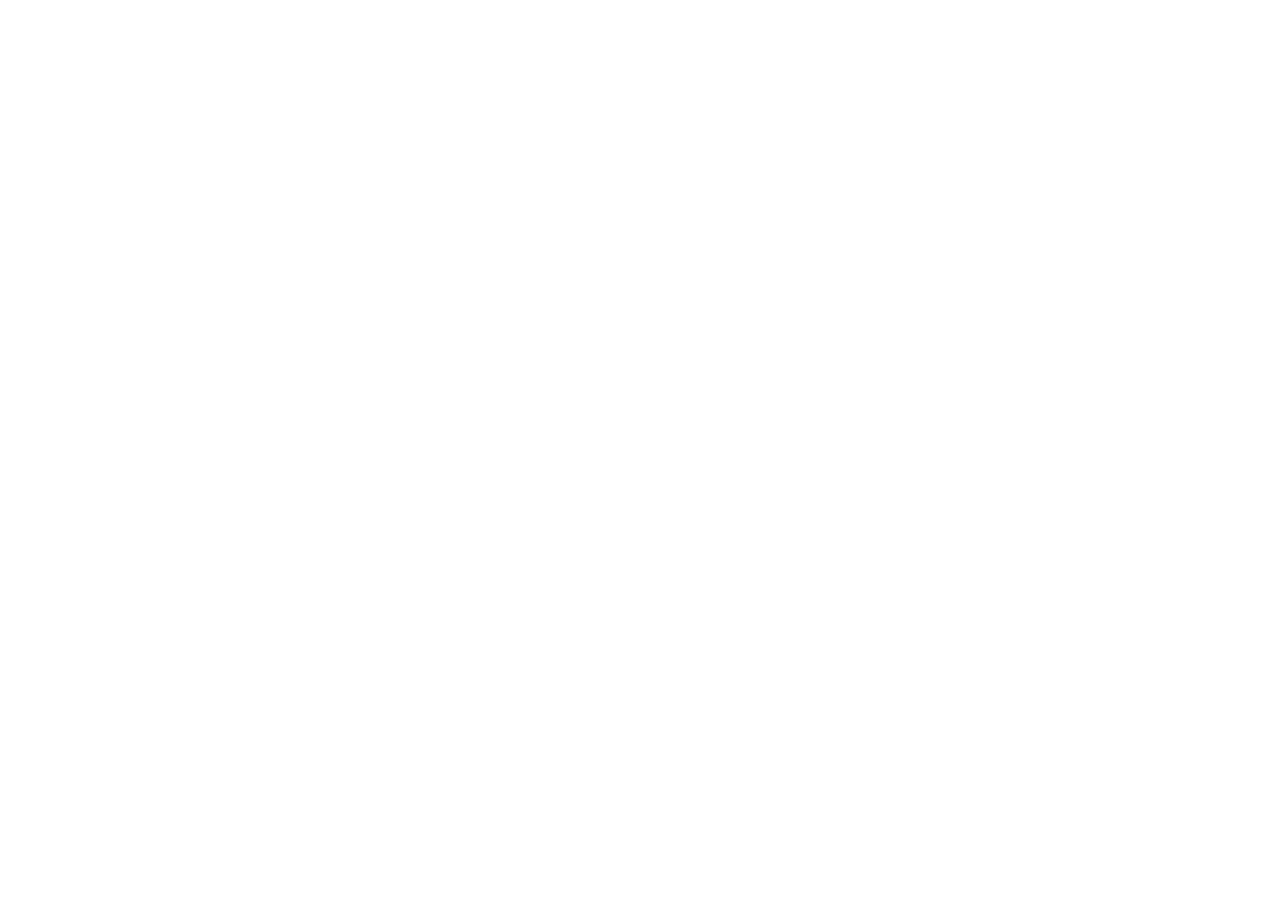
==== index.html @ 01376e78 "Hangman-Game" ====
<!DOCTYPE html>
<html lang="en">
<head>
    <meta charset="UTF-8">
    <meta name="viewport" content="width=device-width, initial-scale=1.0">
    <meta http-equiv="X-UA-Compatible" content="ie=edge">
    <title>Document</title>
</head>
<body>
    

    <script>
    
    </script>
</body>
</html>
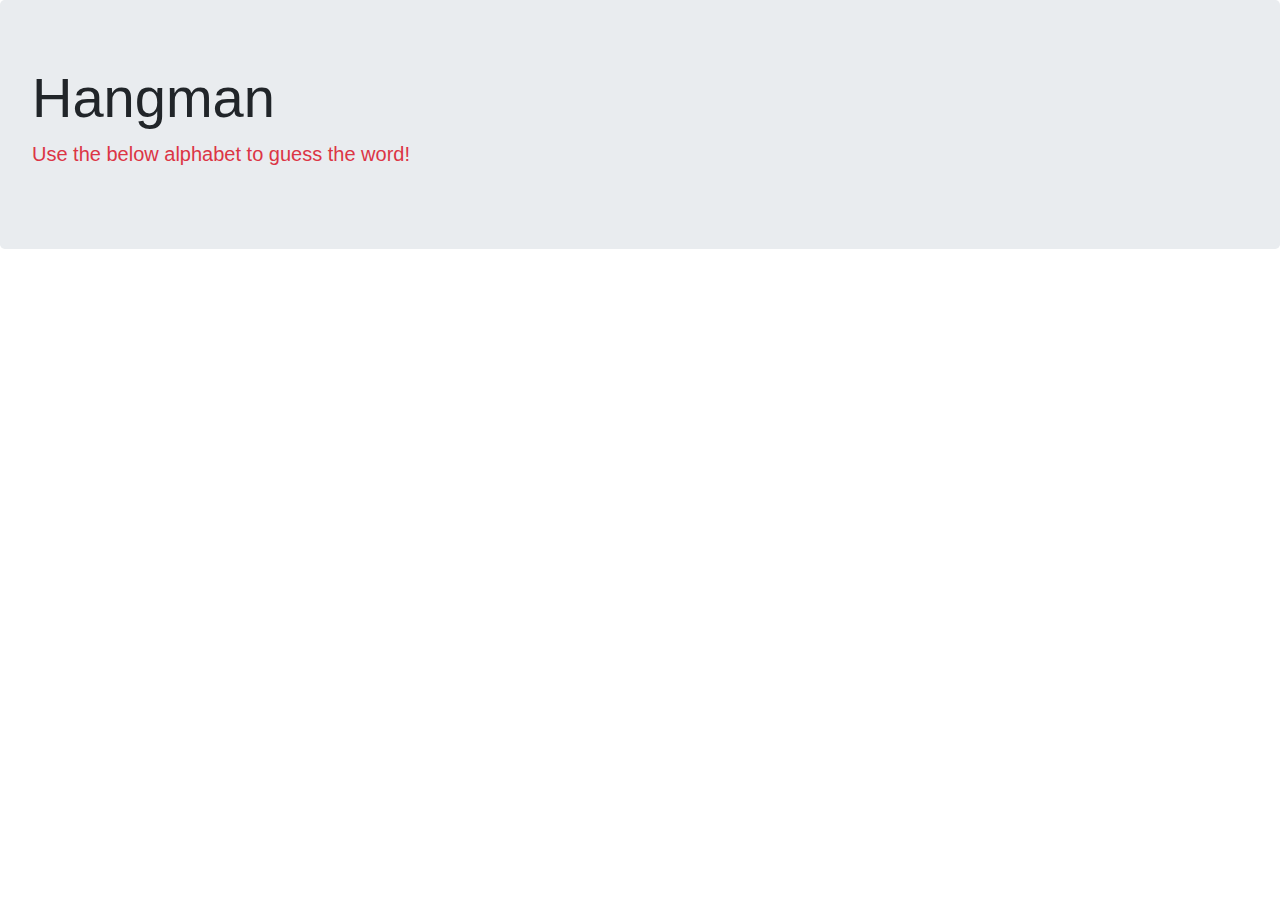
==== commit db9fbd10: "Hangman-Game" ====
--- a/index.html
+++ b/index.html
@@ -1,16 +1,28 @@
 <!DOCTYPE html>
 <html lang="en">
+
 <head>
     <meta charset="UTF-8">
-    <meta name="viewport" content="width=device-width, initial-scale=1.0">
+    <meta name="viewport" content="width=device-width, initial-scale=1, shrink-to-fit=no">
     <meta http-equiv="X-UA-Compatible" content="ie=edge">
-    <title>Document</title>
+    <title>Beth Arnold</title>
+
+    <link rel="stylesheet" href="https://maxcdn.bootstrapcdn.com/bootstrap/4.0.0/css/bootstrap.min.css" integrity="sha384-Gn5384xqQ1aoWXA+058RXPxPg6fy4IWvTNh0E263XmFcJlSAwiGgFAW/dAiS6JXm"
+        crossorigin="anonymous">
+    <link rel="stylesheet" href="assets/css/style.css">
+
 </head>
+
 <body>
-    
 
-    <script>
-    
+    <div class="jumbotron">
+        <h1 class="display-4">Hangman
+        </h1>
+        <p class="lead text-danger">Use the below alphabet to guess the word!</p>
+    </div>
+
+<script src="assets/javascript/game.js">
     </script>
 </body>
+
 </html>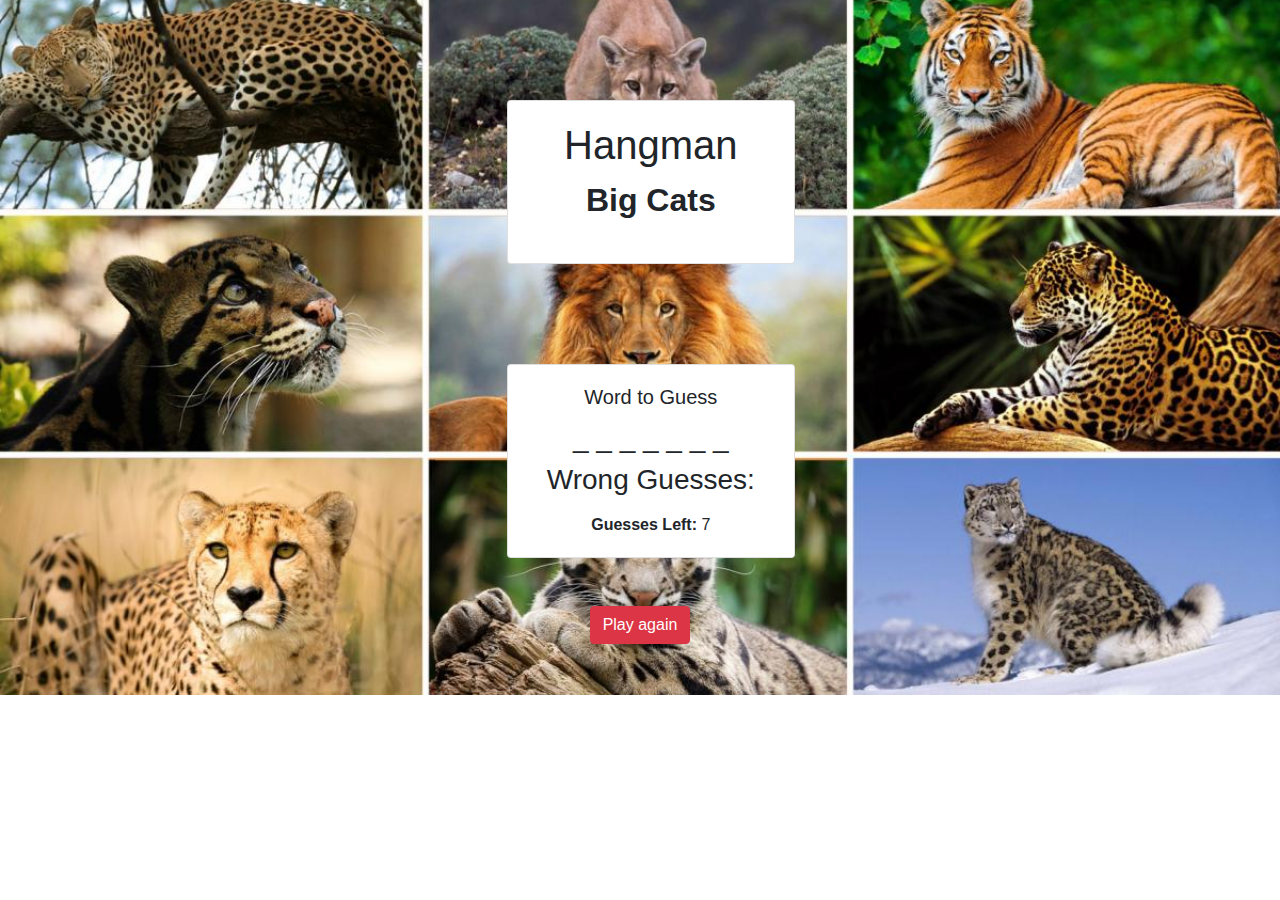
==== commit 943bbdab: "Hangman-Game" ====
--- a/index.html
+++ b/index.html
@@ -13,16 +13,64 @@
 
 </head>
 
-<body>
+<body class="text-center">
+    <div class="container">
+    <div class="row">
+        <div class="col-md-12 col-sm-6"
 
-    <div class="jumbotron">
-        <h1 class="display-4">Hangman
-        </h1>
-        <p class="lead text-danger">Use the below alphabet to guess the word!</p>
+    <form class="form-signin">
+
+        <div class="card" style="width: 18rem;">
+            <div class="card-body">
+                <h1 class="card-title">Hangman</h1>
+                <h2 class="display-5">
+                    <strong>Big Cats</strong>
+                </h2>
+            </div>
+
+            <p id="you-win">
+                <strong></strong>
+            </p>
+        </div>
+
+        <div class="card" style="width: 18rem;">
+            <div class="card-body">
+                <h5 class="card-title">Word to Guess</h5>
+                <h3 id="blanks"></h3>
+                <div>
+                    <h1 class="h3 mb-3 font-weight-normal">Wrong Guesses:</h1>
+                    <span id="wrong-guesses"></span>
+                </div>
+
+                <div>
+                    <strong>Guesses Left: </strong>
+                    <span id="guessesRemaining"></span>
+                </div>
+
+            </div>
+        </div>
+
+        <!-- <h3 id="word-blanks"></h3> -->
+
+
+
+        <br>
+        <br>
+
+
+        <a href=hangman.html>
+            <button type="button" class="btn btn-danger">Play again</button>
+        </a>
+
+        <br>
+        <br>
     </div>
+</div>
+</div>
 
-<script src="assets/javascript/game.js">
-    </script>
+        <script type="text/javascript" src="assets/javascript/game3.js"></script>
+
 </body>
 
+
 </html>--- a/assets/css/style.css
+++ b/assets/css/style.css
@@ -0,0 +1,19 @@
+body {
+    background: url(../images/bigcats4.jpg) no-repeat center;
+    background-size: cover;
+}
+
+
+.card {
+    align-self: center;
+    margin-left: 38%;
+    margin-top: 100px;
+}
+
+.jumbotron {
+    height: 130px;
+    text-align: center;
+    margin: 0px;
+    padding: 20px;
+
+}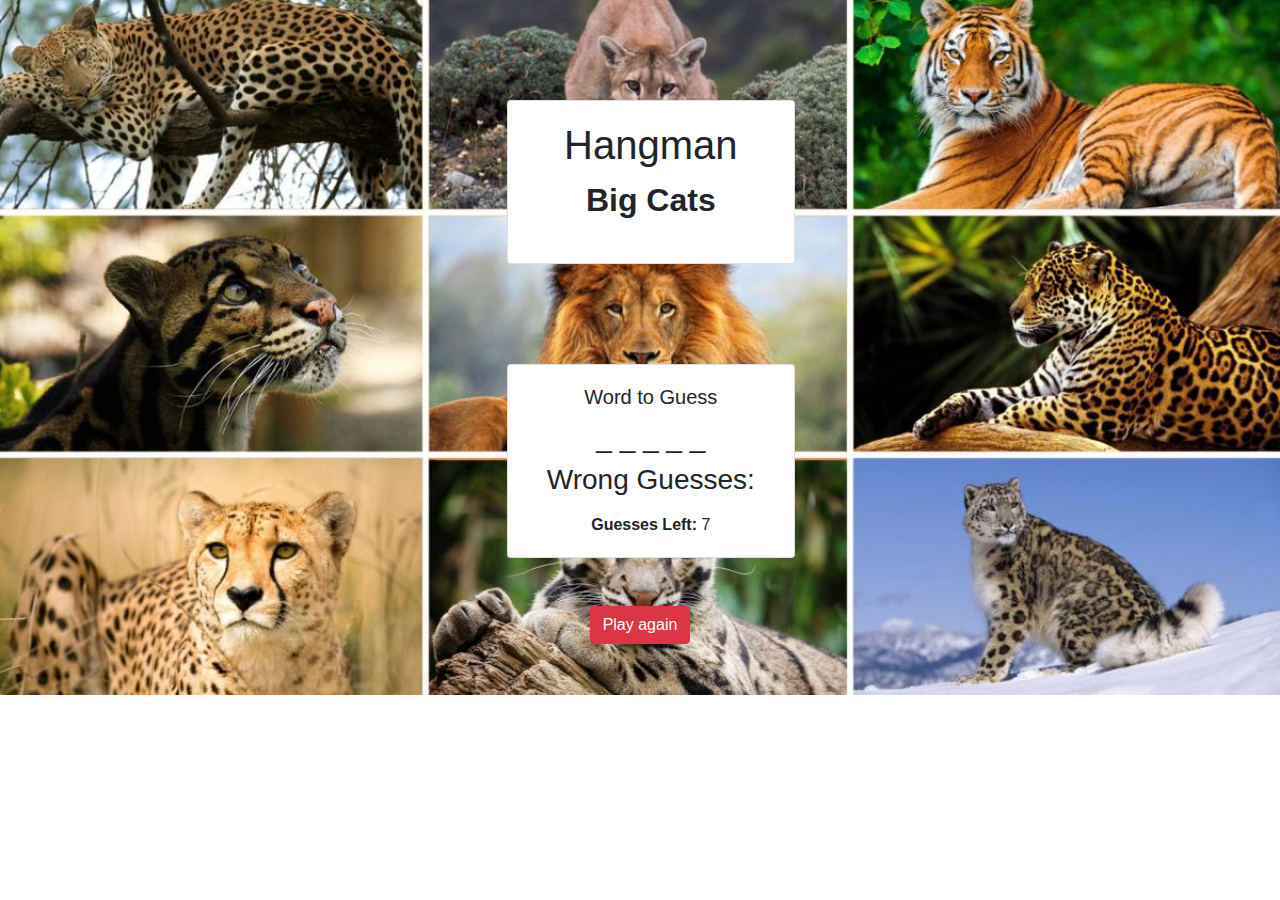
==== commit ec591548: "Hangman-Game" ====
--- a/index.html
+++ b/index.html
@@ -58,7 +58,7 @@
         <br>
 
 
-        <a href=hangman.html>
+        <a href=index.html>
             <button type="button" class="btn btn-danger">Play again</button>
         </a>
 
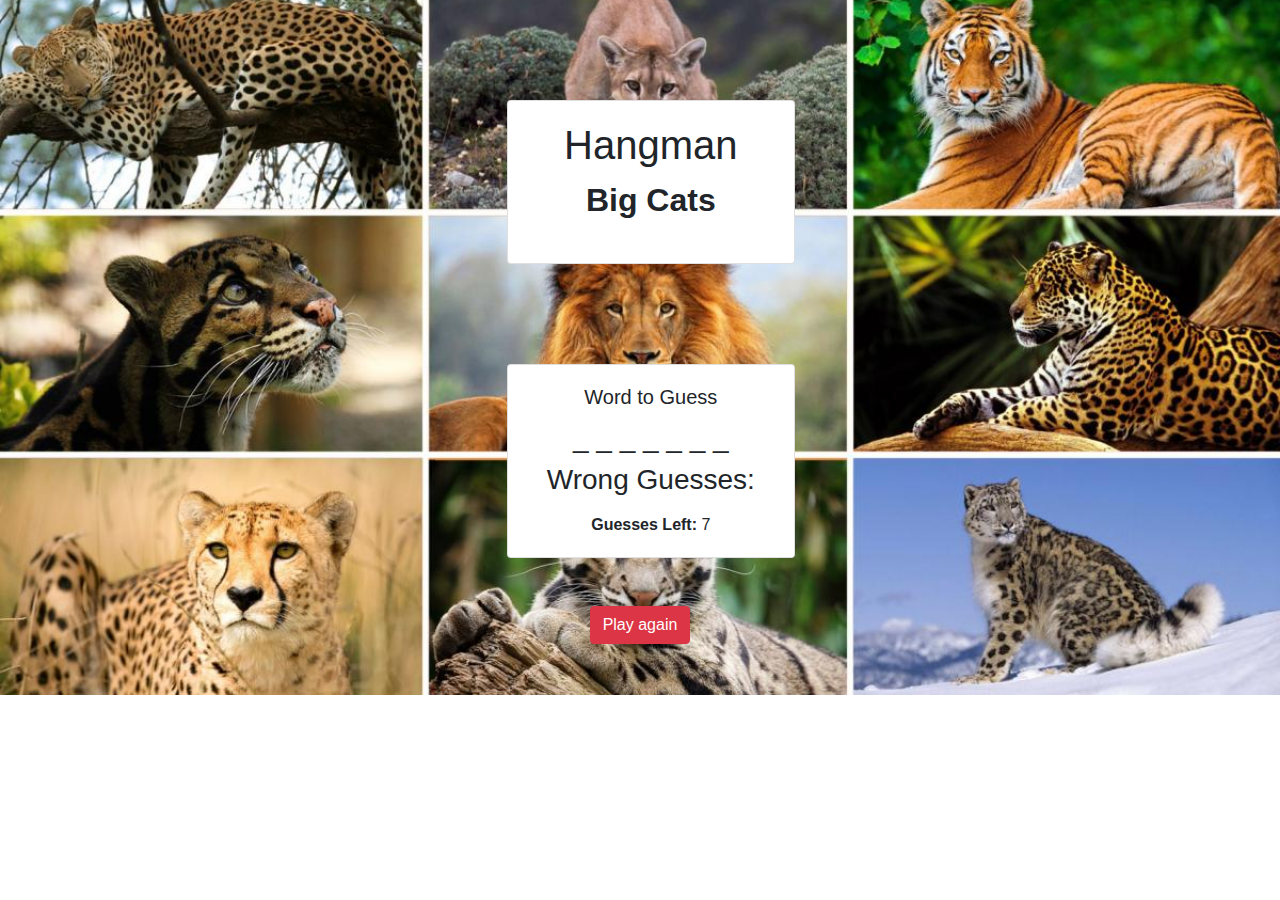
==== commit 21066083: "Hangman-Game" ====
--- a/index.html
+++ b/index.html
@@ -15,62 +15,53 @@
 
 <body class="text-center">
     <div class="container">
-    <div class="row">
-        <div class="col-md-12 col-sm-6"
+        <div class="row">
+            <div class="col-md-12 col-sm-6" form class="form-signin">
 
-    <form class="form-signin">
+                <div class="card" style="width: 18rem;">
+                    <div class="card-body">
+                        <h1 class="card-title">Hangman</h1>
+                        <h2 class="display-5">
+                            <strong>Big Cats</strong>
+                        </h2>
+                    </div>
 
-        <div class="card" style="width: 18rem;">
-            <div class="card-body">
-                <h1 class="card-title">Hangman</h1>
-                <h2 class="display-5">
-                    <strong>Big Cats</strong>
-                </h2>
-            </div>
-
-            <p id="you-win">
-                <strong></strong>
-            </p>
-        </div>
-
-        <div class="card" style="width: 18rem;">
-            <div class="card-body">
-                <h5 class="card-title">Word to Guess</h5>
-                <h3 id="blanks"></h3>
-                <div>
-                    <h1 class="h3 mb-3 font-weight-normal">Wrong Guesses:</h1>
-                    <span id="wrong-guesses"></span>
+                    <p id="you-win">
+                    </p>
                 </div>
 
-                <div>
-                    <strong>Guesses Left: </strong>
-                    <span id="guessesRemaining"></span>
+                <div class="card" style="width: 18rem;">
+                    <div class="card-body">
+                        <h5 class="card-title">Word to Guess</h5>
+                        <h3 id="blanks"></h3>
+                        <div>
+                            <h1 class="h3 mb-3 font-weight-normal">Wrong Guesses:</h1>
+                            <span id="wrong-guesses"></span>
+                        </div>
+
+                        <div>
+                            <strong>Guesses Left: </strong>
+                            <span id="guessesRemaining"></span>
+                        </div>
+
+                    </div>
                 </div>
 
+                <br>
+                <br>
+
+                <a href=index.html>
+                    <button type="button" class="btn btn-danger">Play again</button>
+                </a>
+
+                <br>
+                <br>
             </div>
         </div>
+    </div>
 
-        <!-- <h3 id="word-blanks"></h3> -->
-
-
-
-        <br>
-        <br>
-
-
-        <a href=index.html>
-            <button type="button" class="btn btn-danger">Play again</button>
-        </a>
-
-        <br>
-        <br>
-    </div>
-</div>
-</div>
-
-        <script type="text/javascript" src="assets/javascript/game3.js"></script>
+    <script type="text/javascript" src="assets/javascript/game3.js"></script>
 
 </body>
 
-
 </html>